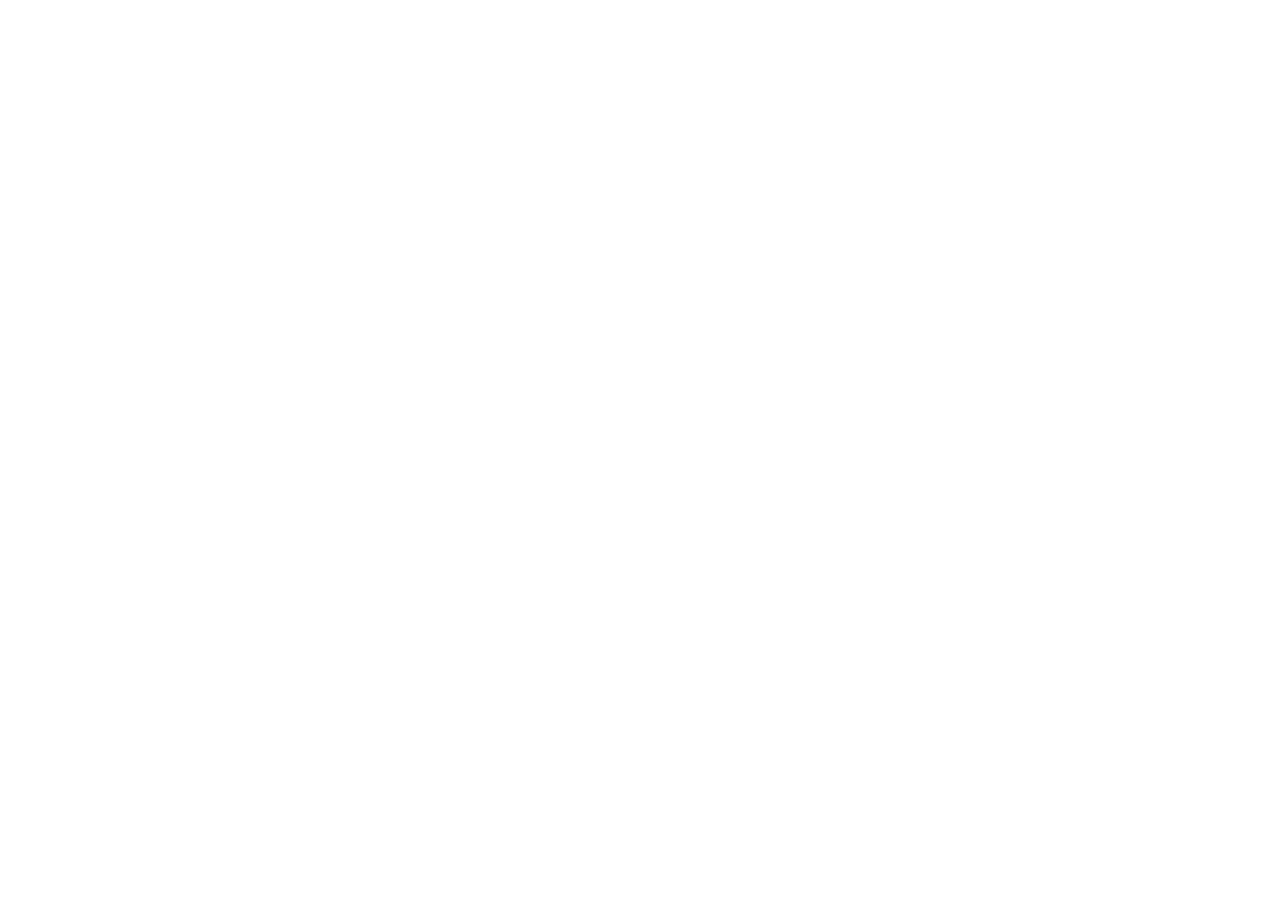
==== pages/biografia.html @ 256ddc13 "Add files via upload" ====
<!DOCTYPE html>
<html lang="en">
<head>
    <meta charset="UTF-8">
    <meta http-equiv="X-UA-Compatible" content="IE=edge">
    <meta name="viewport" content="width=device-width, initial-scale=1.0">
    <title>Document</title>
</head>
<body>
    
</body>
</html>
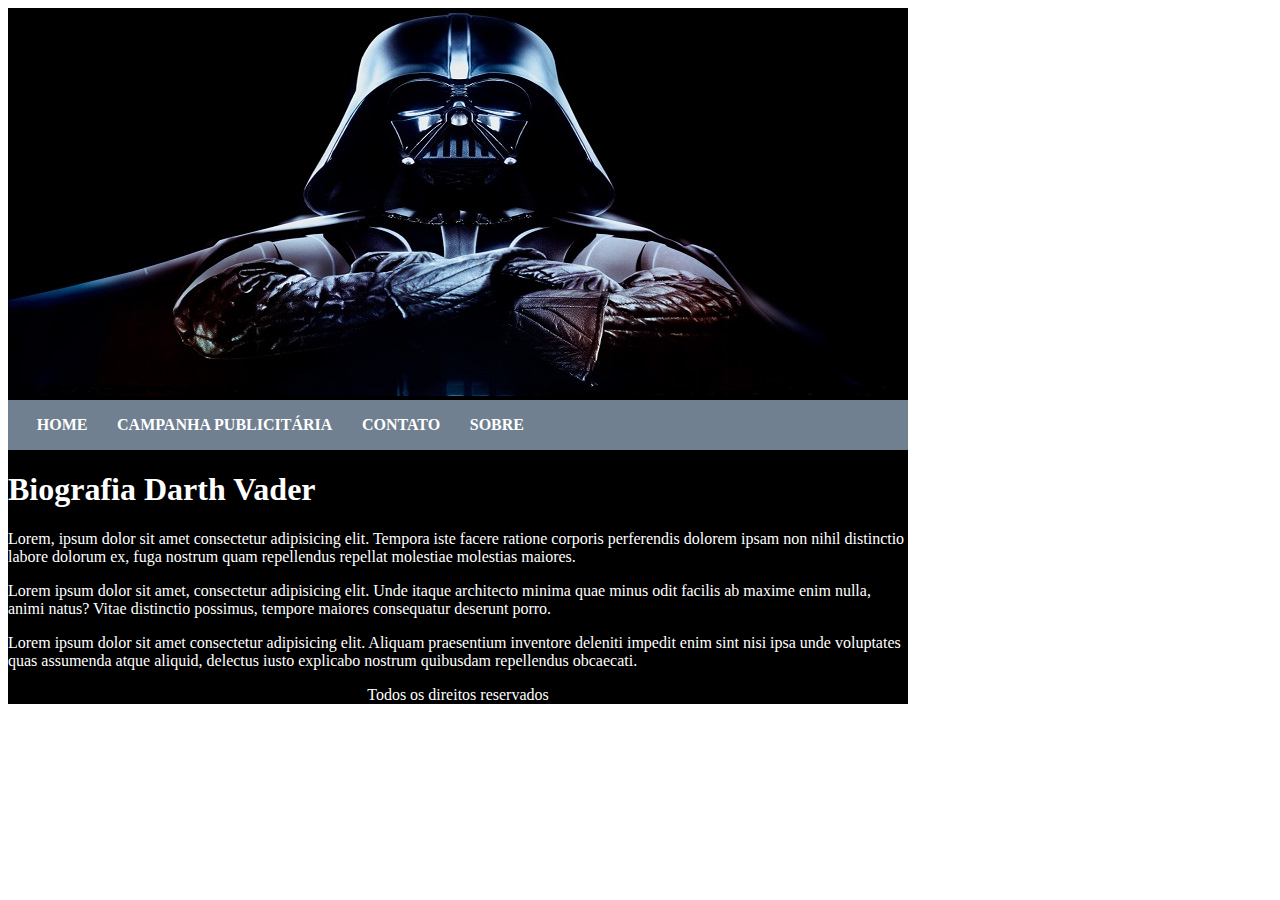
==== commit 9d7f9d75: "Pagina biografia.html finalizada" ====
--- a/pages/biografia.html
+++ b/pages/biografia.html
@@ -4,9 +4,29 @@
     <meta charset="UTF-8">
     <meta http-equiv="X-UA-Compatible" content="IE=edge">
     <meta name="viewport" content="width=device-width, initial-scale=1.0">
-    <title>Document</title>
+    <title>Biografi Darth</title>
+    <link rel="stylesheet" href="../css/style.css">
 </head>
 <body>
-    
+    <div class="container">
+        <header>
+            <img src="../img/capa.jpg" alt="">
+        </header>
+        <nav class="nav">
+            <a class="nav-item" href="#">HOME</a>
+            <a class="nav-item" href="#">CAMPANHA PUBLICITÁRIA</a>
+            <a class="nav-item" href="#">CONTATO</a>
+            <a class="nav-item" href="#">SOBRE</a>
+        </nav>
+        <main>
+            <h1>Biografia Darth Vader</h1>
+            <p>Lorem, ipsum dolor sit amet consectetur adipisicing elit. Tempora iste facere ratione corporis perferendis dolorem ipsam non nihil distinctio labore dolorum ex, fuga nostrum quam repellendus repellat molestiae molestias maiores.</p>
+            <p>Lorem ipsum dolor sit amet, consectetur adipisicing elit. Unde itaque architecto minima quae minus odit facilis ab maxime enim nulla, animi natus? Vitae distinctio possimus, tempore maiores consequatur deserunt porro.</p>
+            <p>Lorem ipsum dolor sit amet consectetur adipisicing elit. Aliquam praesentium inventore deleniti impedit enim sint nisi ipsa unde voluptates quas assumenda atque aliquid, delectus iusto explicabo nostrum quibusdam repellendus obcaecati.</p>
+        </main>
+        <footer>
+            <p>Todos os direitos reservados</p>
+        </footer>
+    </div>
 </body>
 </html>--- a/css/style.css
+++ b/css/style.css
@@ -0,0 +1,22 @@
+.container{
+    background-color: black;
+
+    width: 900px;
+}
+.nav{
+    background-color: #708090;
+    padding: 1rem;
+}
+.nav-item{
+    color: #fff;
+    padding: .8rem;
+    font-weight: bold;
+    text-decoration: none;
+}
+main{
+    color: #fff;
+}
+footer p{
+    color: #fff;
+    text-align: center;
+}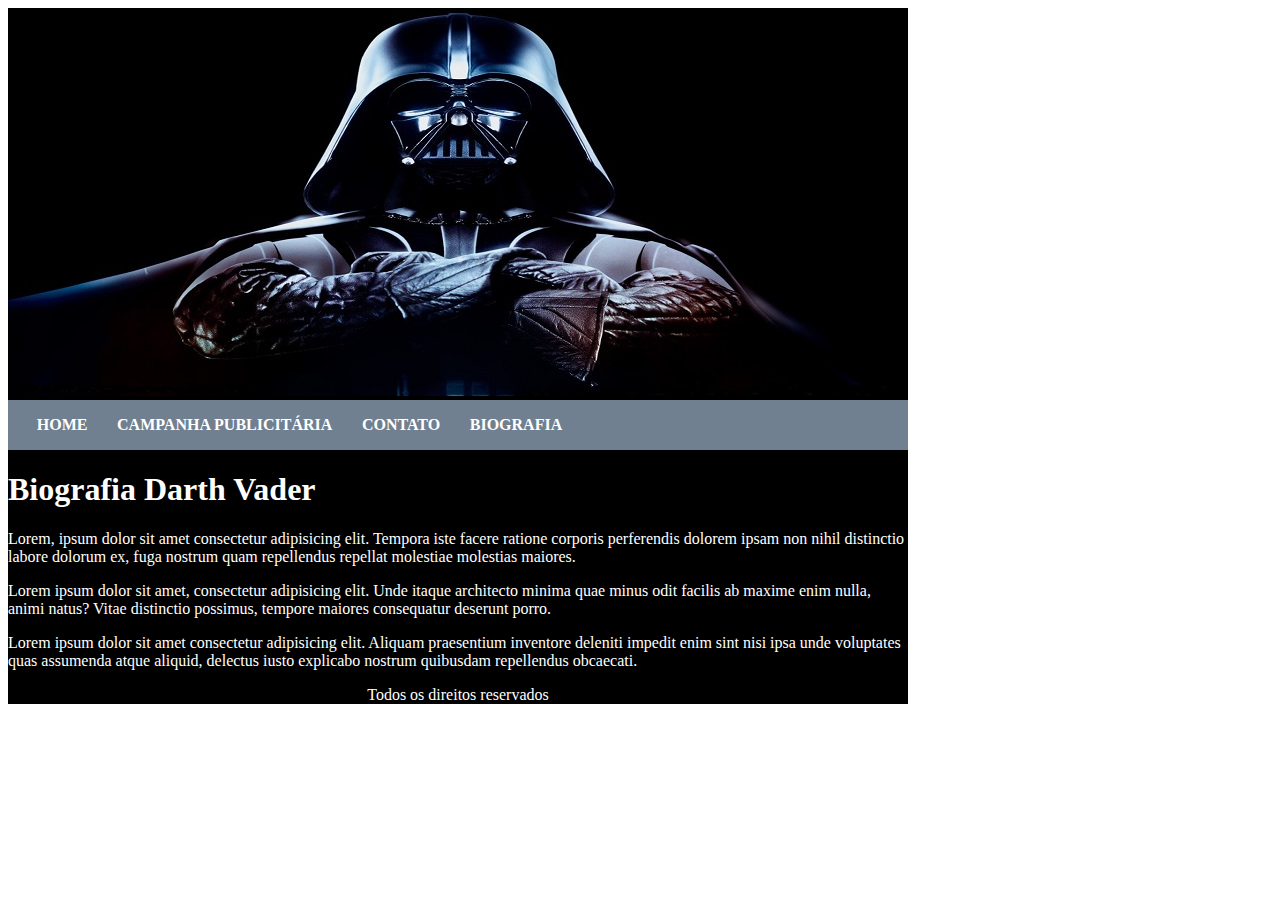
==== commit e33998ed: "projetodarth finalizado" ====
--- a/pages/biografia.html
+++ b/pages/biografia.html
@@ -13,10 +13,10 @@
             <img src="../img/capa.jpg" alt="">
         </header>
         <nav class="nav">
-            <a class="nav-item" href="#">HOME</a>
-            <a class="nav-item" href="#">CAMPANHA PUBLICITÁRIA</a>
-            <a class="nav-item" href="#">CONTATO</a>
-            <a class="nav-item" href="#">SOBRE</a>
+            <a class="nav-item" href="../index.html">HOME</a>
+            <a class="nav-item" href="../pages/campanhaPubli.html">CAMPANHA PUBLICITÁRIA</a>
+            <a class="nav-item" href="../pages/contato.html">CONTATO</a>
+            <a class="nav-item" href="../pages/biografia.html">BIOGRAFIA</a>
         </nav>
         <main>
             <h1>Biografia Darth Vader</h1>
--- a/css/style.css
+++ b/css/style.css
@@ -13,6 +13,9 @@
     font-weight: bold;
     text-decoration: none;
 }
+.contato{
+    font-weight: bold;
+}
 main{
     color: #fff;
 }
